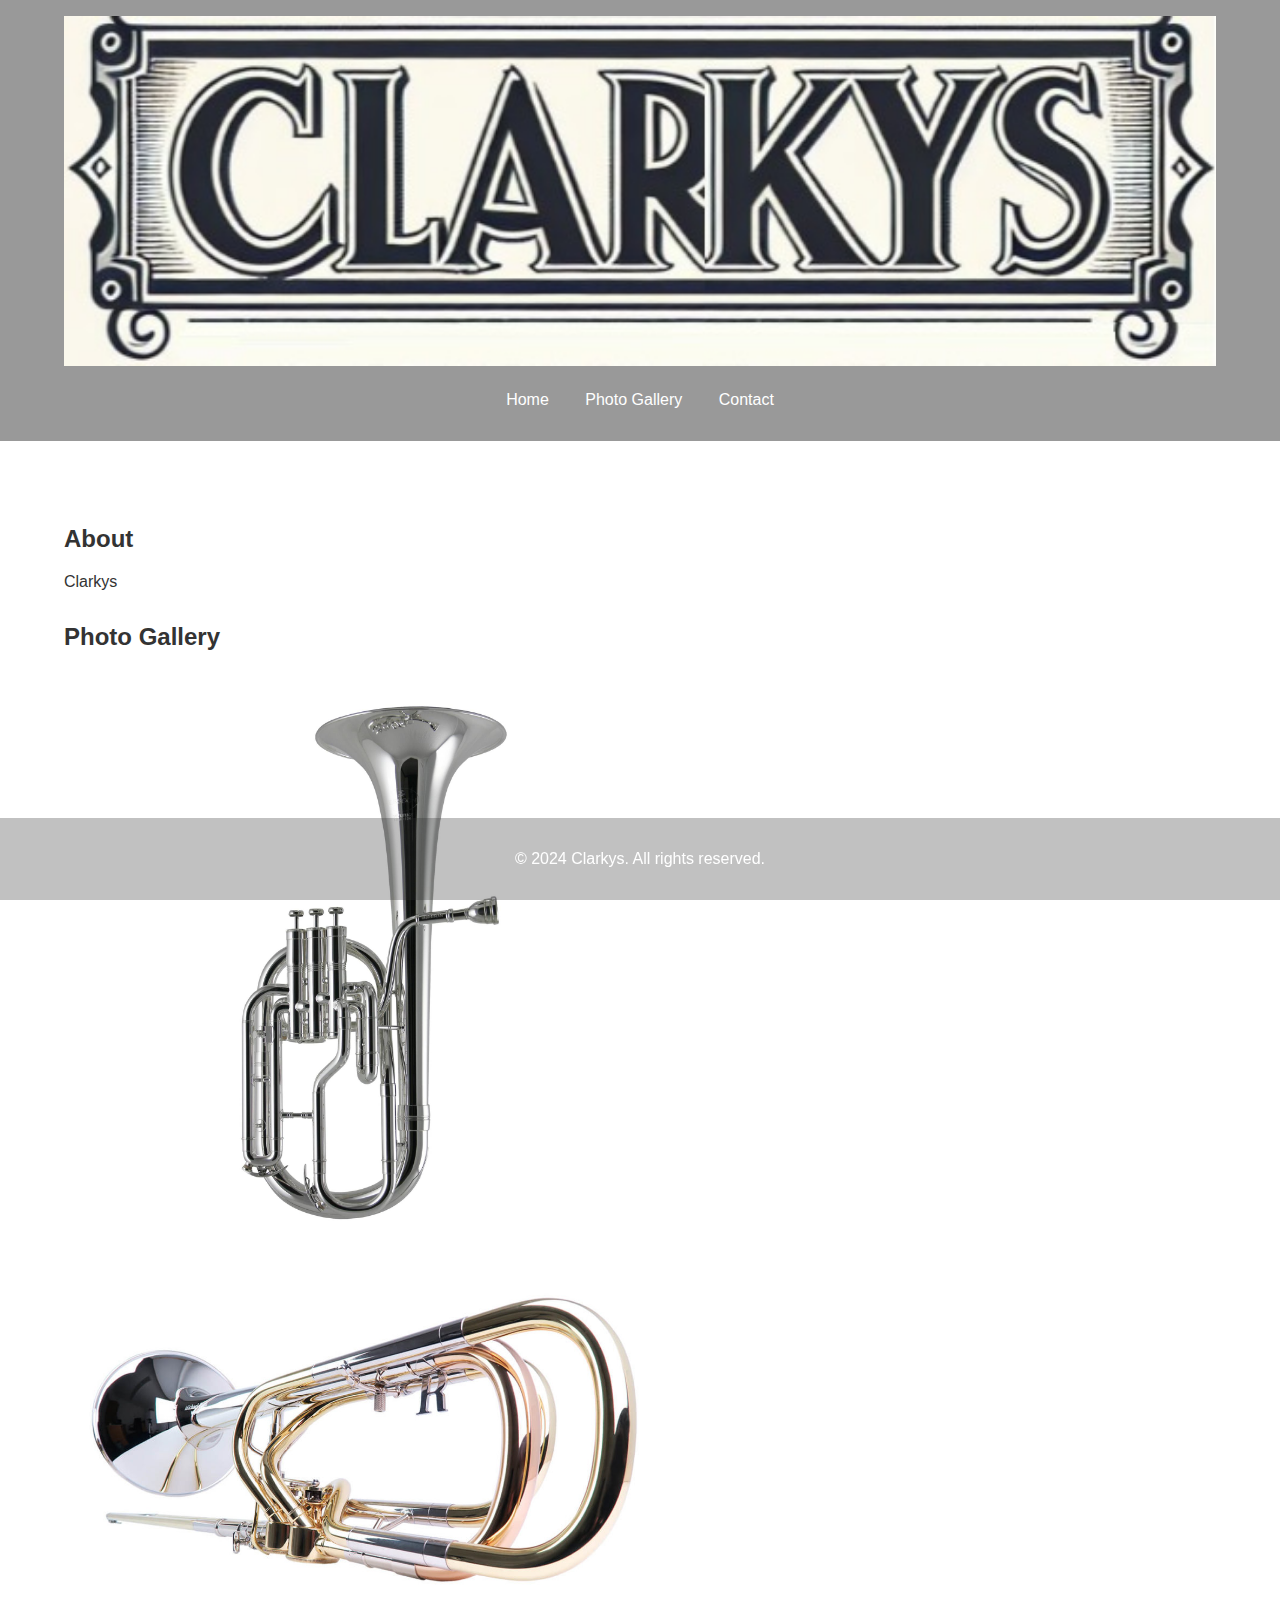
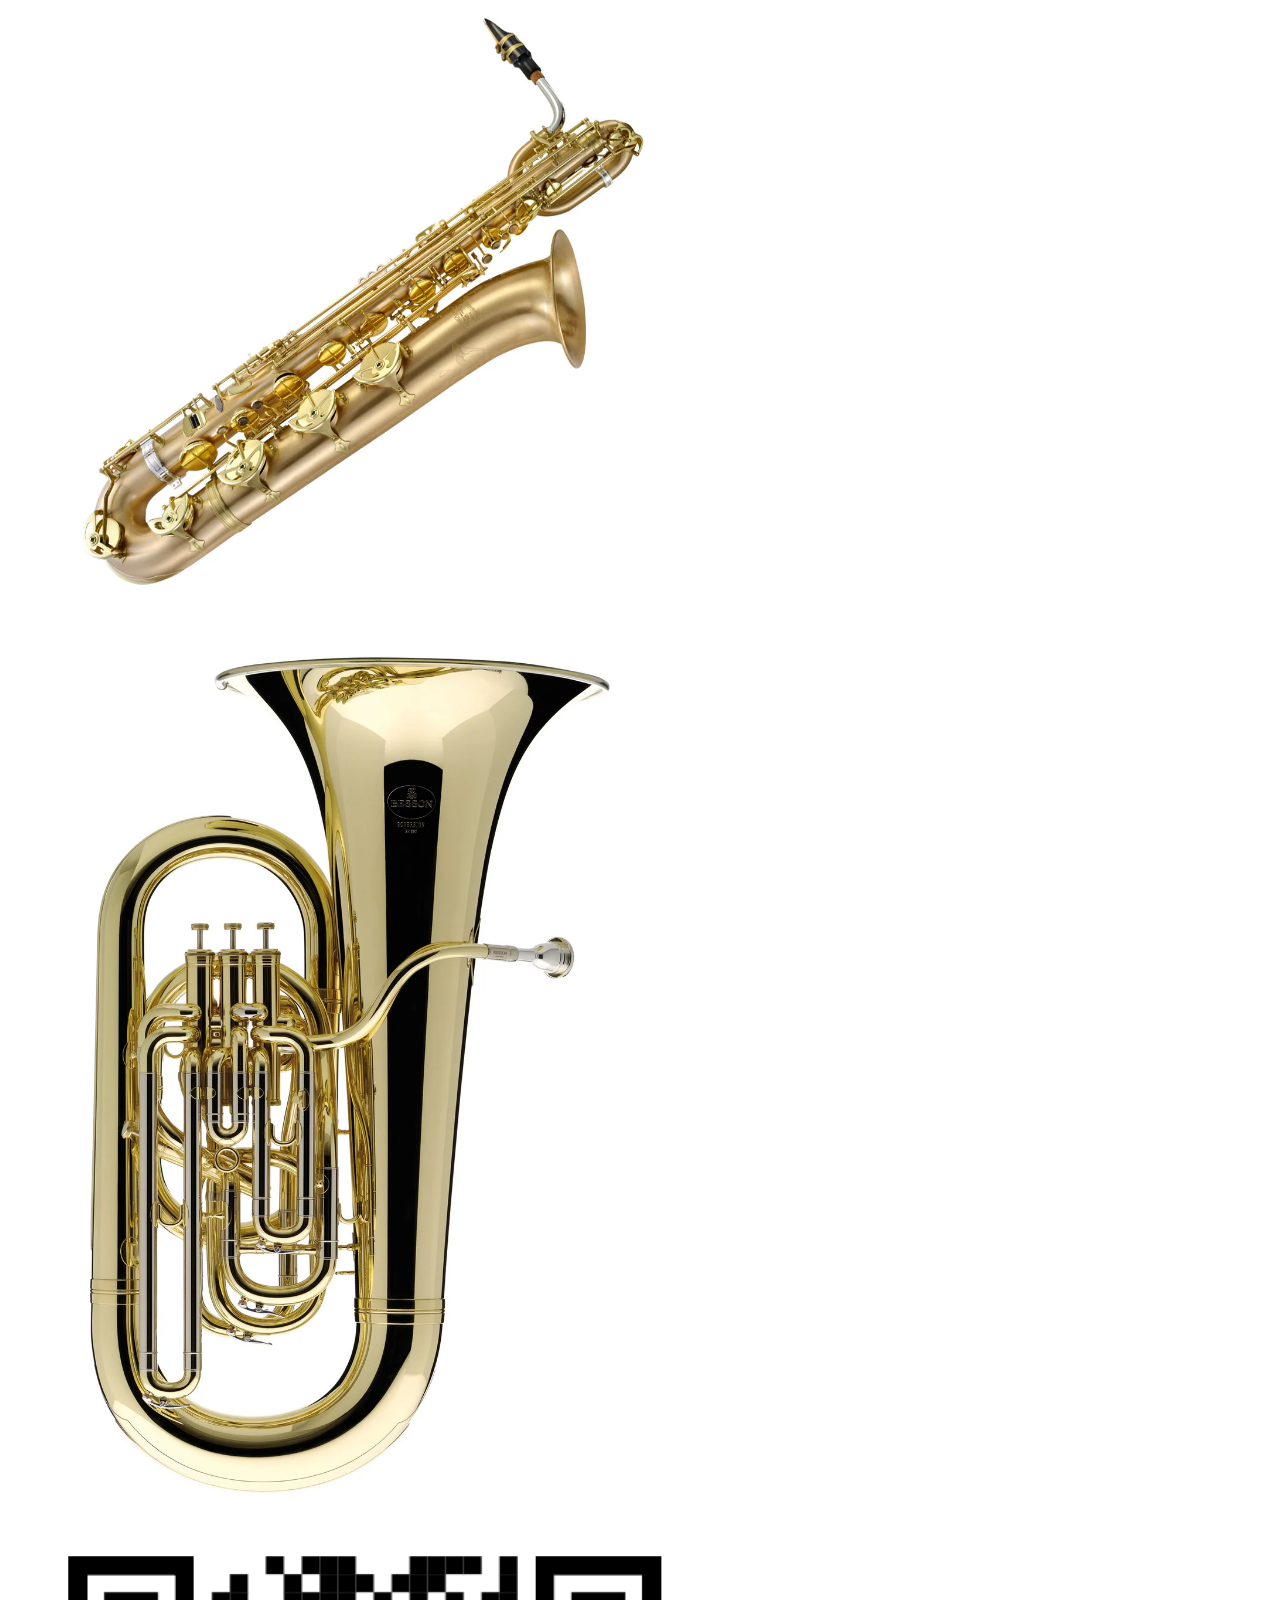
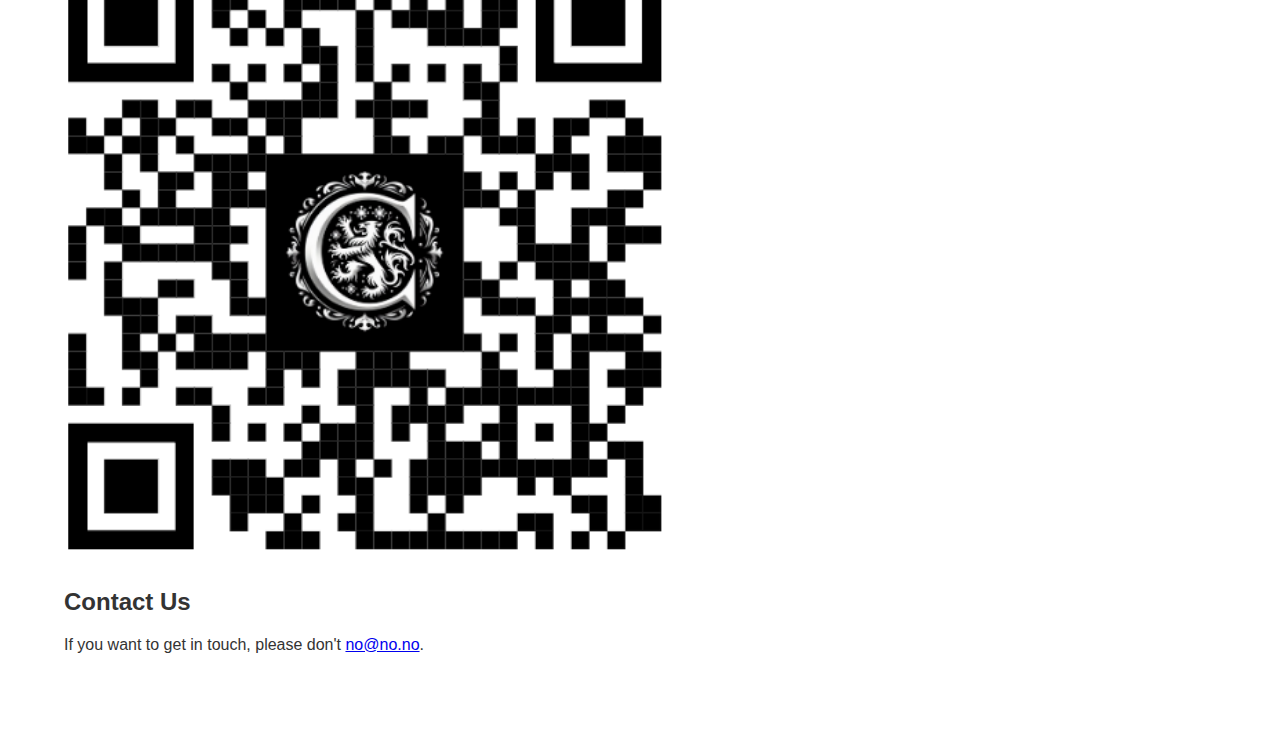
==== index.html @ 57dd47c4 "Update index.html" ====
<!DOCTYPE html>
<html lang="en">
<head>
    <meta charset="UTF-8">
    <meta name="viewport" content="width=device-width, initial-scale=1.0">
    <link rel="stylesheet" href="styles.css">
    <link rel="icon" href="assets/favicon-32x32.png" type="image/png">
</head>
<body>
    <header>
        <img src="assets/banner.jpg" alt="Clarkys Banner" style="width: 90%; height: auto;">
        <h1></h1>
        <nav>
            <ul>
                <li><a href="#home">Home</a></li>
                <li><a href="#gallery">Photo Gallery</a></li>
                <li><a href="#contact">Contact</a></li>
            </ul>
        </nav>
    </header>
    <main>
        <section id="home">
            <h2>About</h2>
            <p>Clarkys</p>
        </section>
        <section id="gallery">
            <h2>Photo Gallery</h2>
            <div class="gallery">
			<a href="https://www.google.com">
				<img src="assets/xxl_185-Besson-BE950-2-0-SP.jpg" alt="Tenor Horn">
			</a>
            <a href="https://rewards.bing.com">
                <img src="assets/R9-Header-2017-1-1110x550-1.jpeg" alt="R9">
            </a>    
			<a href="https://www.yahoo.co.uk">
				<img src="assets/BLBV200-GL.jpg" alt="Sax">
			</a>
			<a href="https://gmail.com">
			<img src="assets/BassEb.jpg" alt="EbBass">
			</a>
			<a href="https://Clarkys.co.uk">
				<img src="assets/Background.png" alt="QR">
			</a>	
            </div>
        </section>
        <section id="contact">
            <h2>Contact Us</h2>
            <p>If you want to get in touch, please don't <a href="mailto:no@no.no">no@no.no</a>.</p>
        </section>
    </main>
    <footer>
        <p>© 2024 Clarkys. All rights reserved.</p>
    </footer>
</body>
</html>
---- styles.css ----
body {
    font-family: Arial, sans-serif;
    margin: 0;
    padding: 0;
    background: url('assets/background.jpg') no-repeat center center fixed;
    background-size: cover;
    color: #333;
}

header {
    background-color: rgba(51, 51, 51, 0.5);
    color: #fff;
    padding: 1rem 0;
    text-align: center;
}

nav ul {
    list-style: none;
    padding: 0;
}

nav ul li {
    display: inline;
    margin: 0 1rem;
}

nav ul li a {
    color: #fff;
    text-decoration: none;
}

main {
    padding: 2rem;
    background-color: rgba(255, 255, 255, 0.5);
    border-radius: 8px;
    margin: 2rem;
}

section {
    margin-bottom: 2rem;
}

.gallery {
    display: flex;
    flex-direction: column;
    gap: 1rem;
}

.gallery img {
    width: 70%;
    max-width: 600px;
    border-radius: 8px;
    margin: 0 auto;
}

footer {
    background-color: rgba(51, 51, 51, 0.3);
    color: #fff;
    text-align: center;
    padding: 1rem 0;
    position: fixed;
    width: 100%;
    bottom: 0;
}
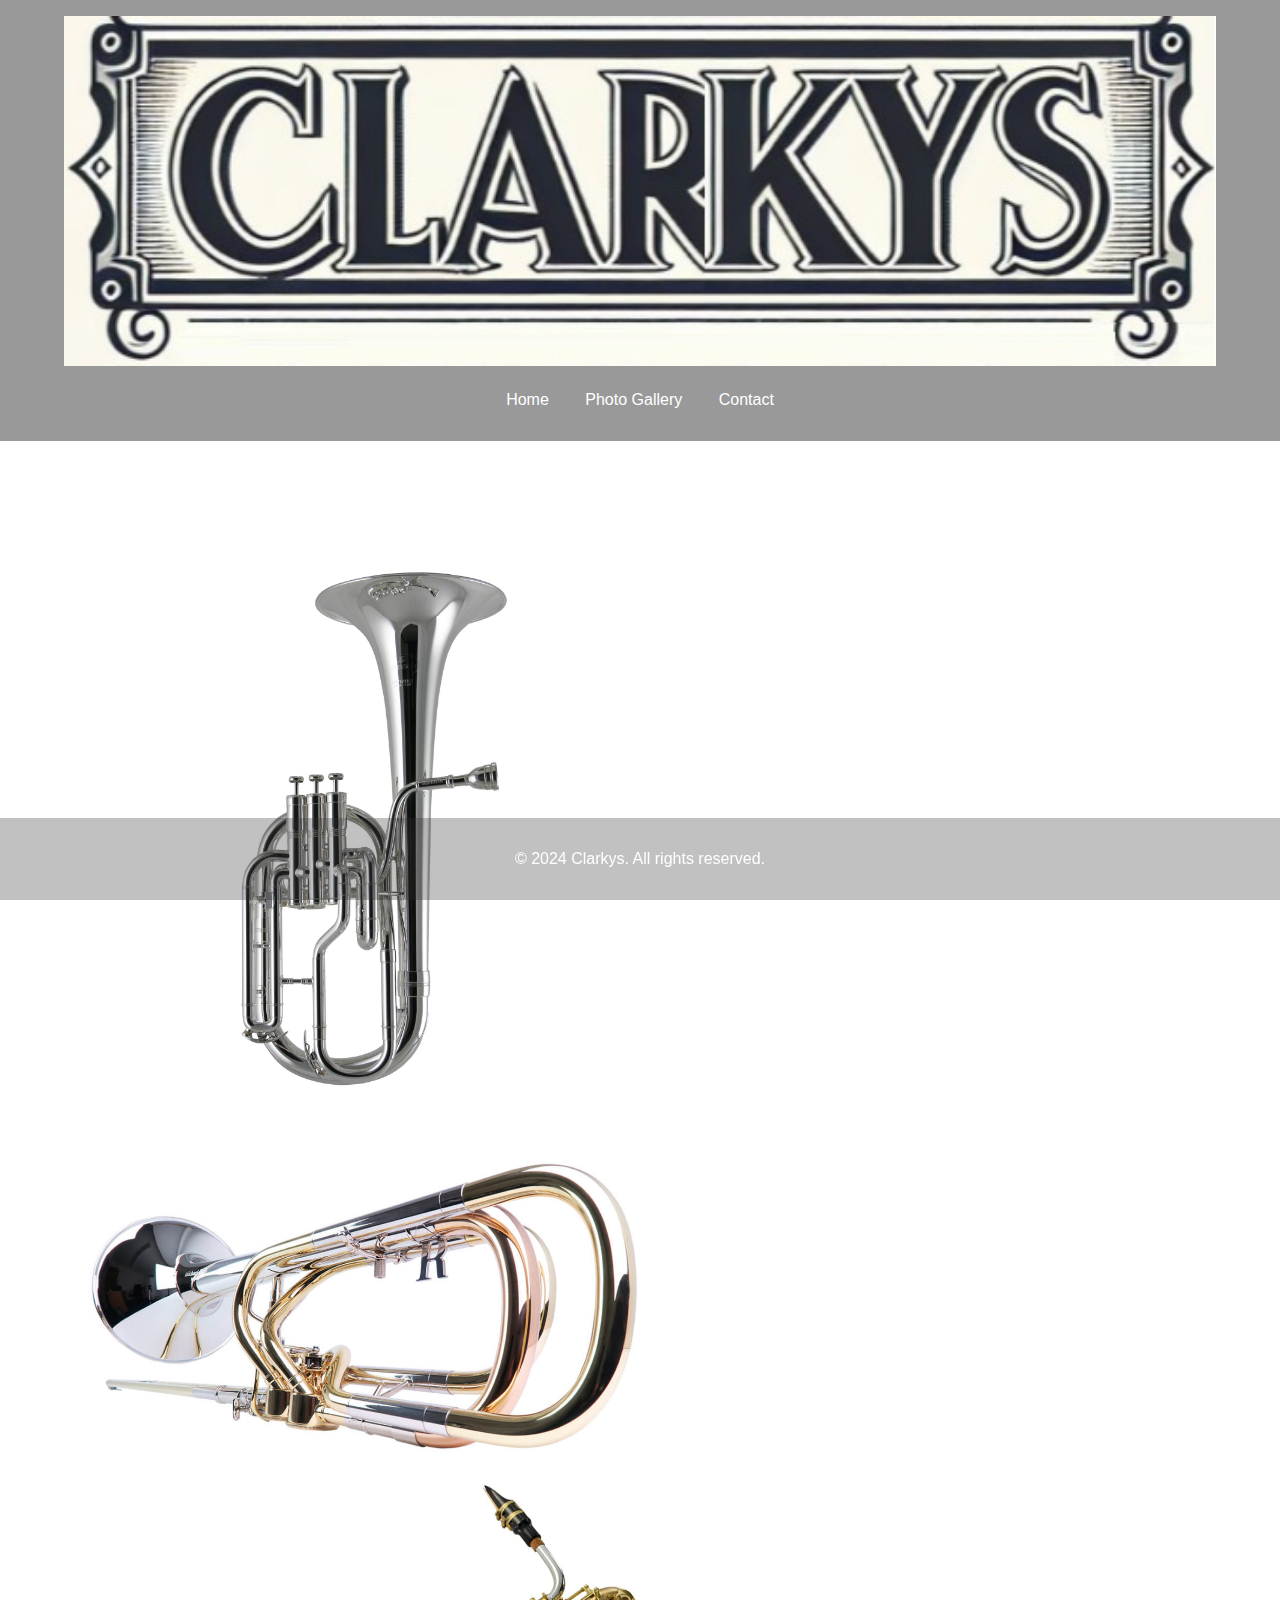
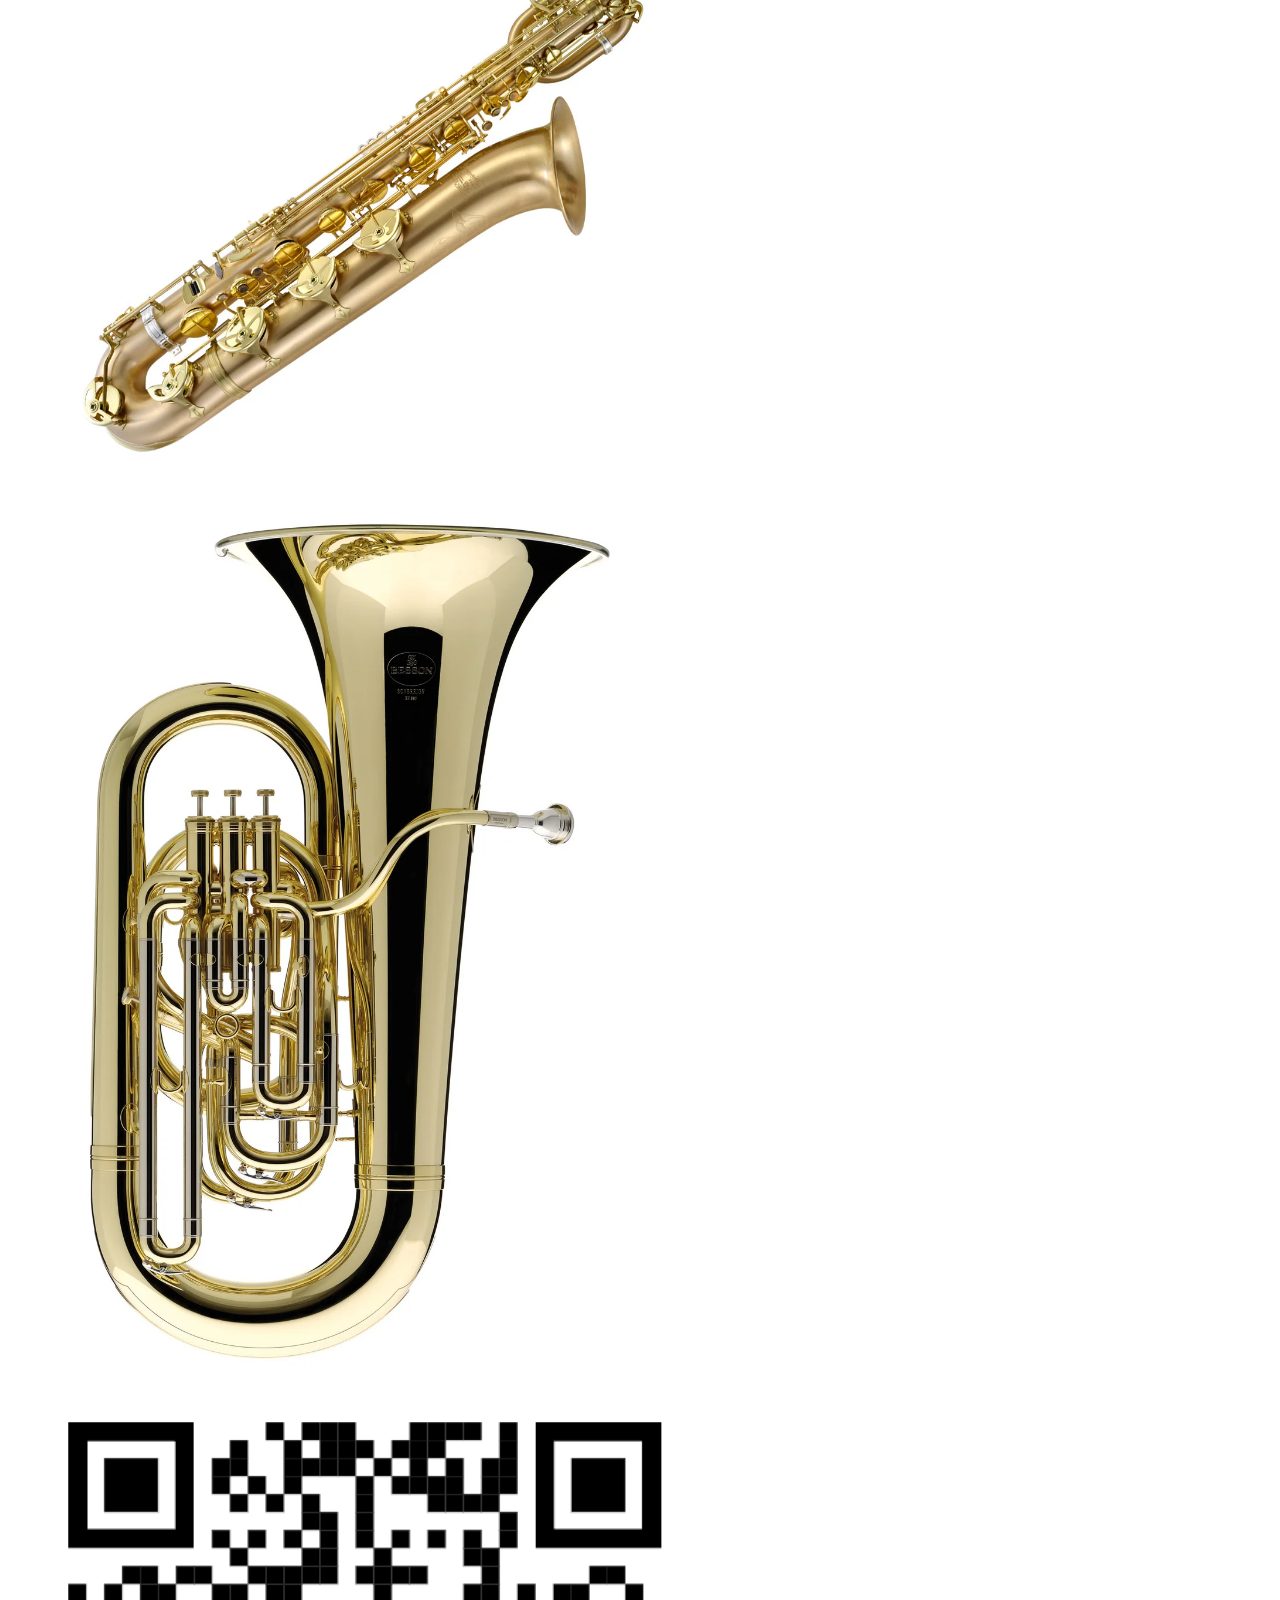
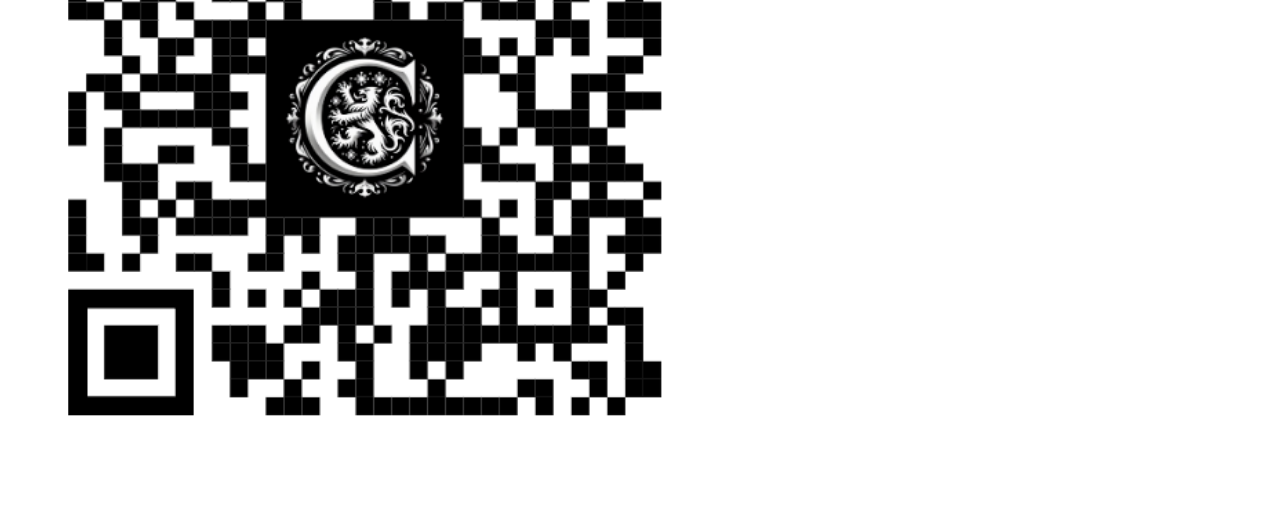
==== commit 04879fc3: "Minimalist Update index.html" ====
--- a/index.html
+++ b/index.html
@@ -20,32 +20,29 @@
     </header>
     <main>
         <section id="home">
-            <h2>About</h2>
-            <p>Clarkys</p>
         </section>
         <section id="gallery">
-            <h2>Photo Gallery</h2>
             <div class="gallery">
-			<a href="https://www.google.com">
+			<a href="TenorHorn.html">
 				<img src="assets/xxl_185-Besson-BE950-2-0-SP.jpg" alt="Tenor Horn">
 			</a>
-            <a href="https://rewards.bing.com">
+            <a href="R9.html">
                 <img src="assets/R9-Header-2017-1-1110x550-1.jpeg" alt="R9">
             </a>    
-			<a href="https://www.yahoo.co.uk">
+			<a href="Sax.html">
 				<img src="assets/BLBV200-GL.jpg" alt="Sax">
 			</a>
-			<a href="https://gmail.com">
+			<a href="BassEb.html">
 			<img src="assets/BassEb.jpg" alt="EbBass">
 			</a>
-			<a href="https://Clarkys.co.uk">
+			<a href="index.html">
 				<img src="assets/Background.png" alt="QR">
 			</a>	
             </div>
         </section>
         <section id="contact">
-            <h2>Contact Us</h2>
-            <p>If you want to get in touch, please don't <a href="mailto:no@no.no">no@no.no</a>.</p>
+            <h2></h2>
+            <p></p>
         </section>
     </main>
     <footer>
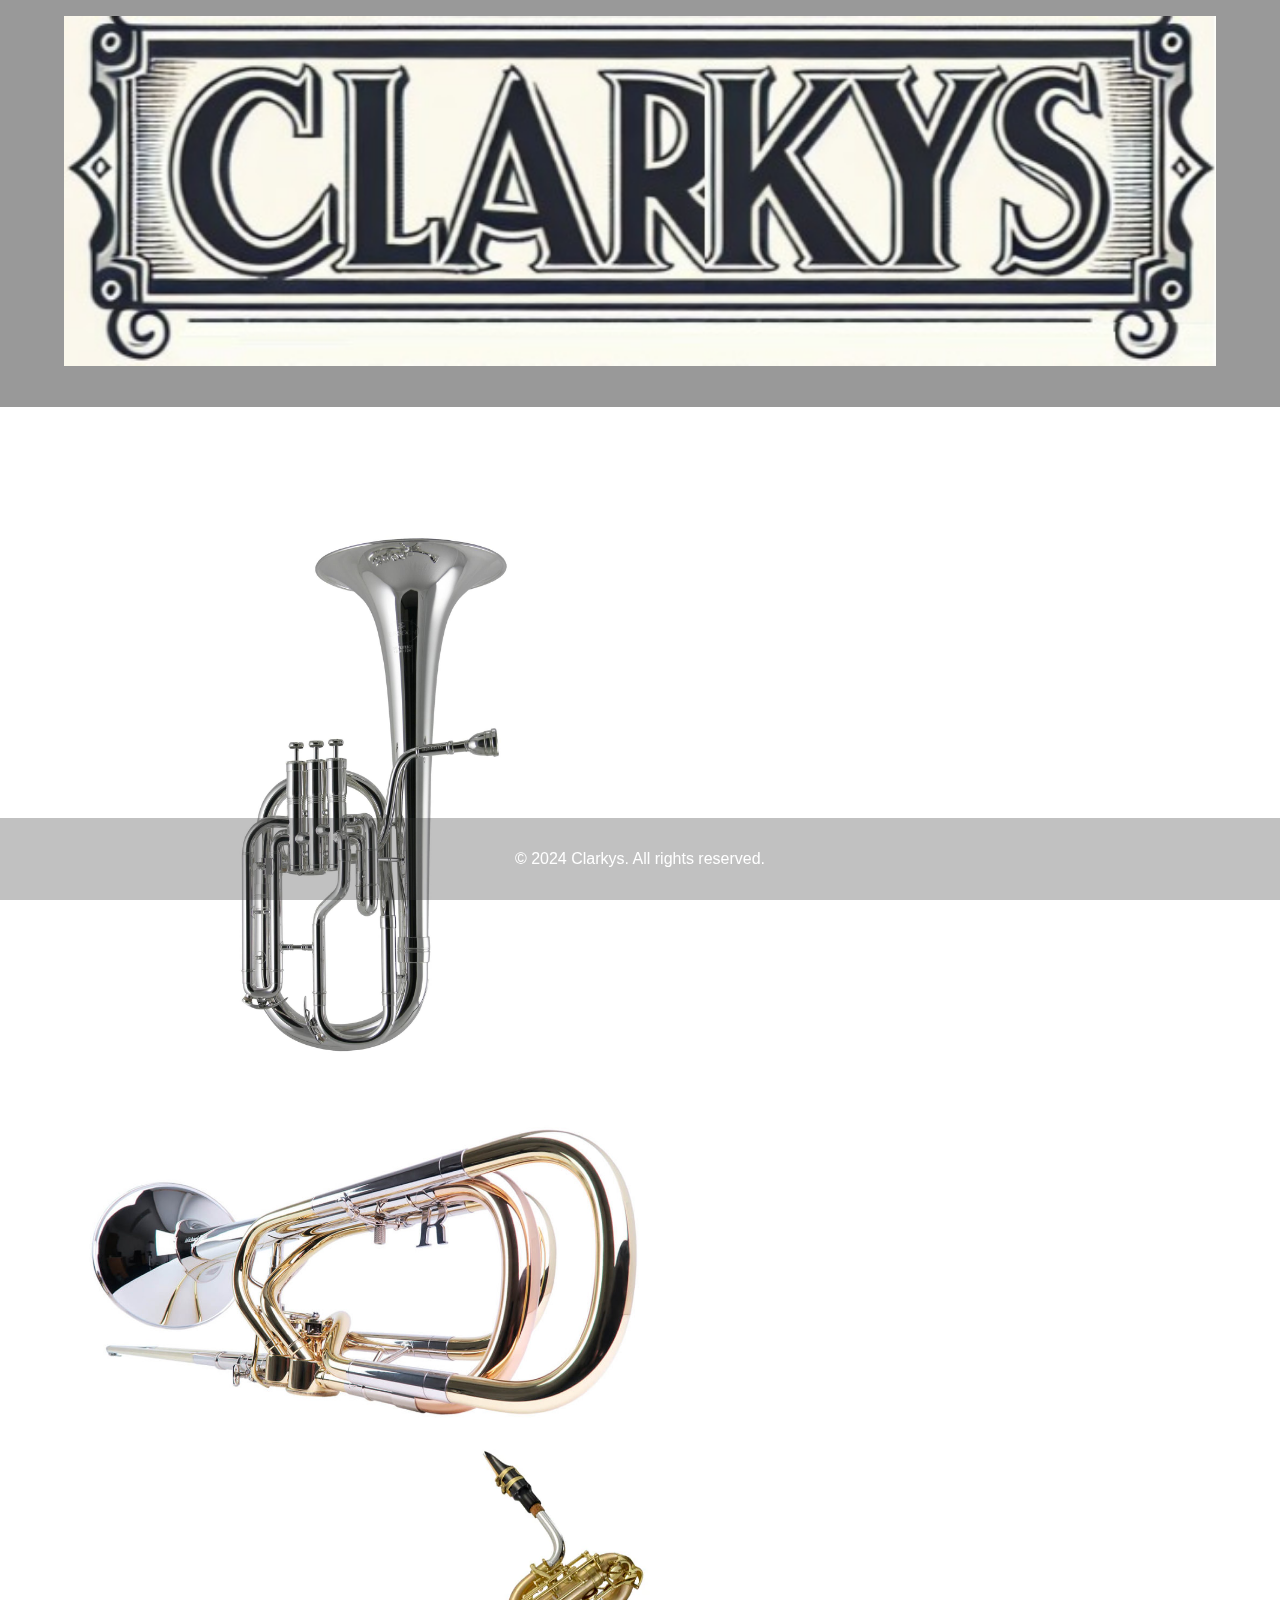
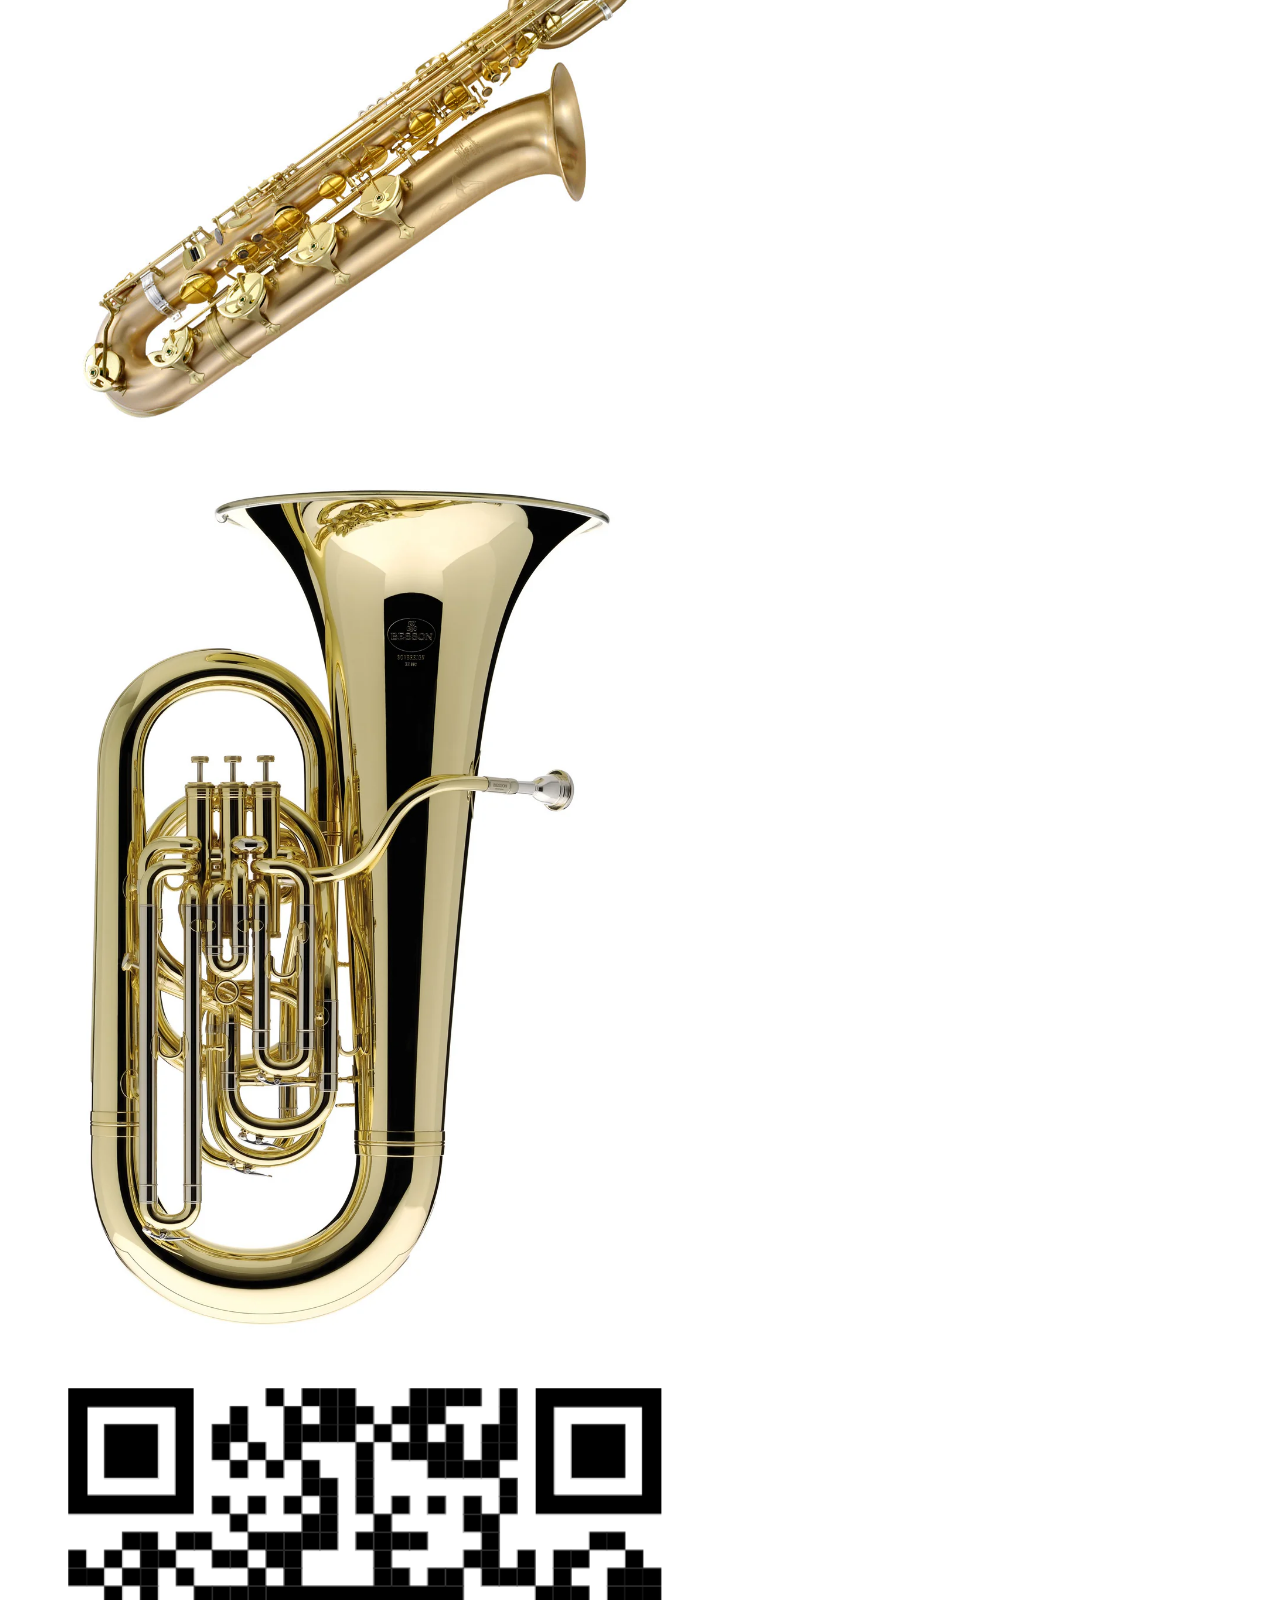
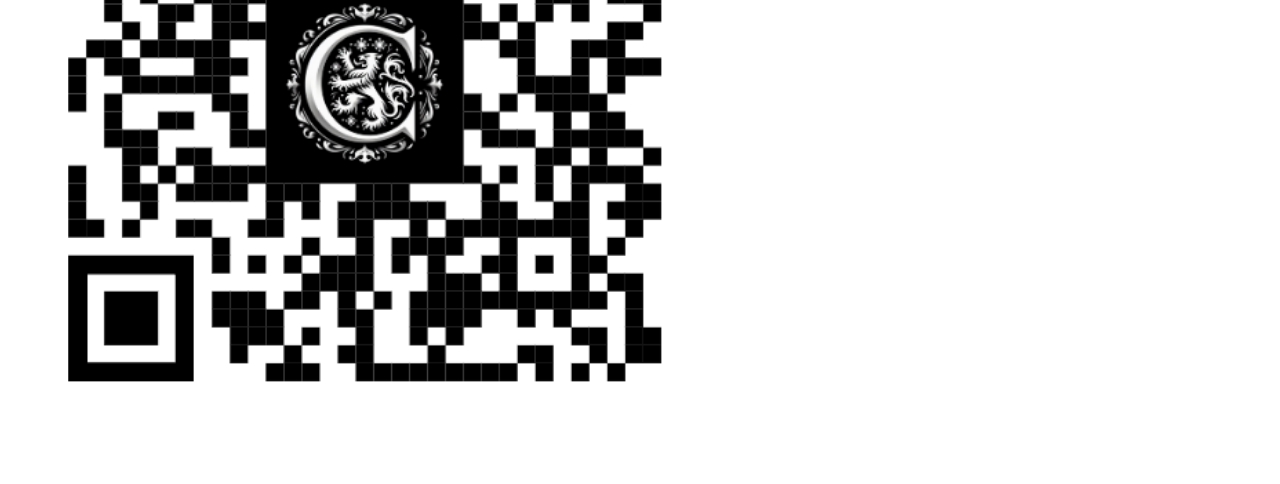
==== commit f69c3a01: "Update index.html" ====
--- a/index.html
+++ b/index.html
@@ -12,9 +12,6 @@
         <h1></h1>
         <nav>
             <ul>
-                <li><a href="#home">Home</a></li>
-                <li><a href="#gallery">Photo Gallery</a></li>
-                <li><a href="#contact">Contact</a></li>
             </ul>
         </nav>
     </header>
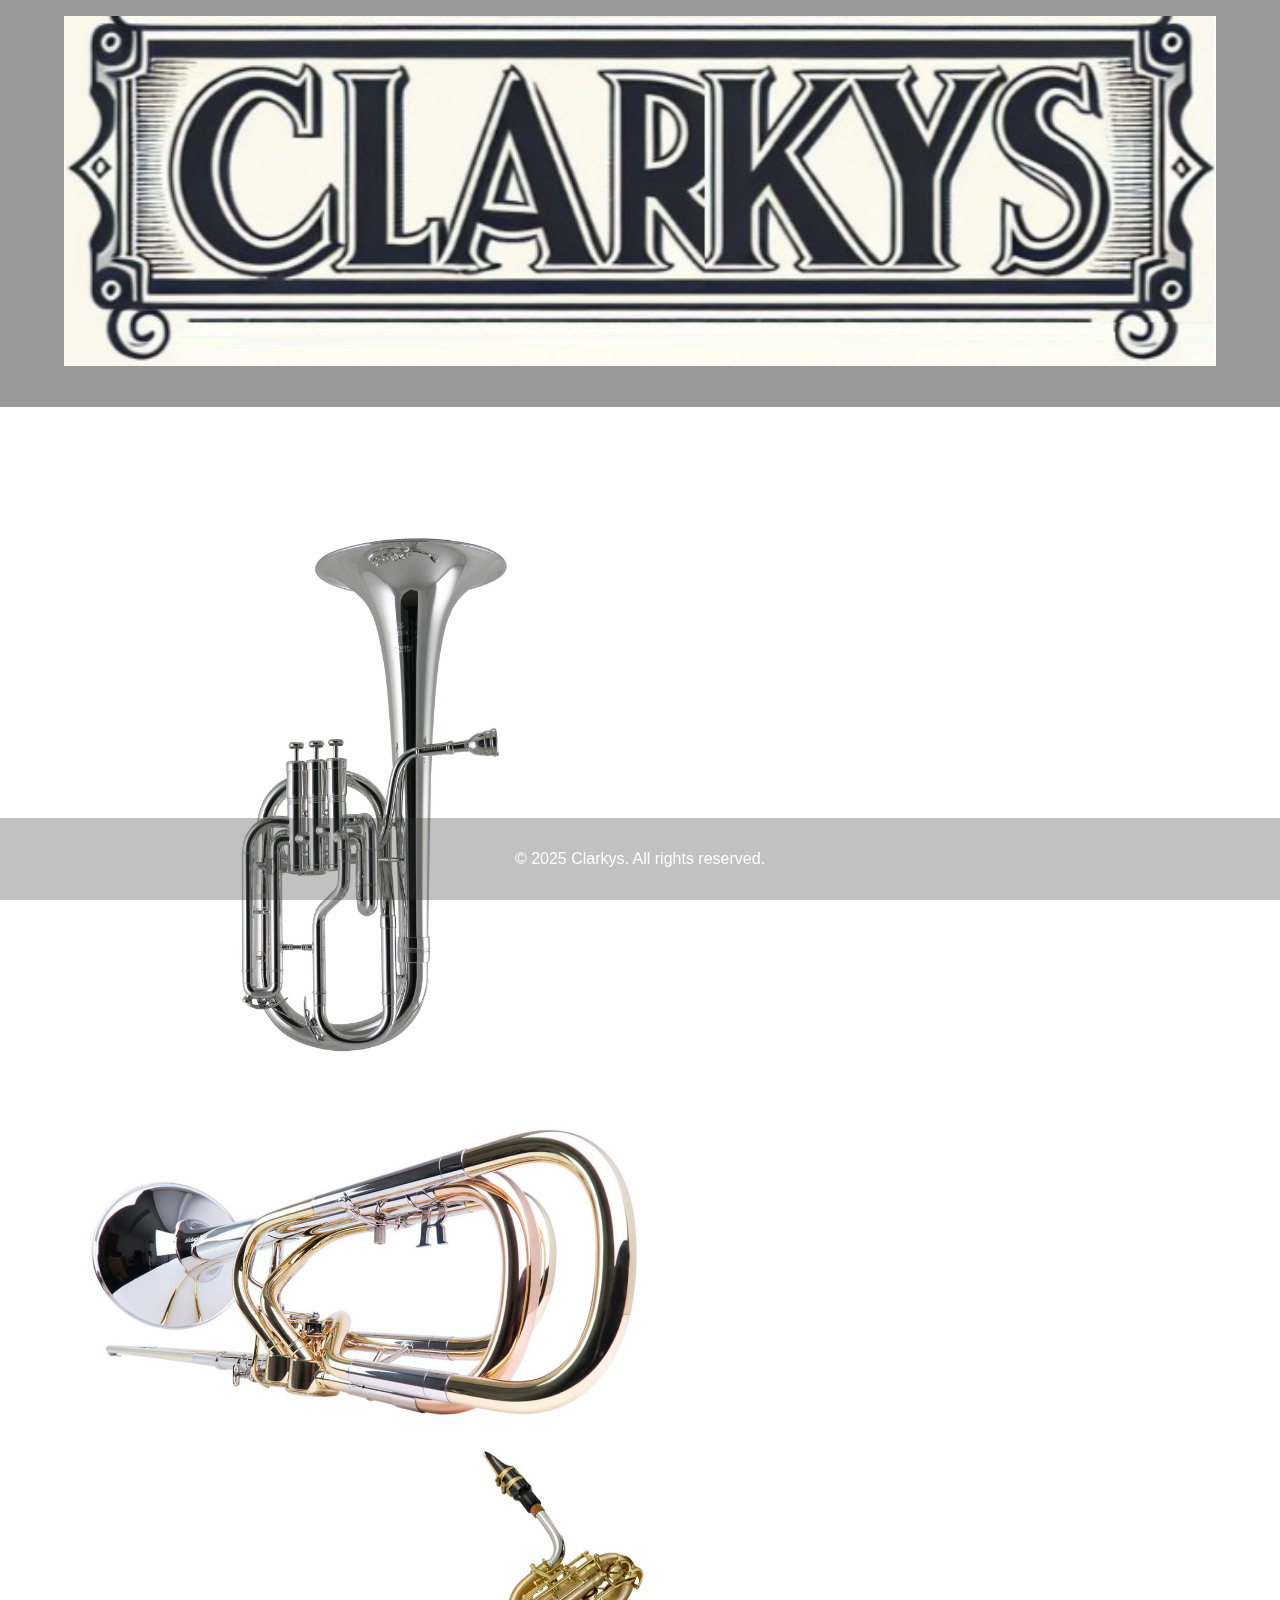
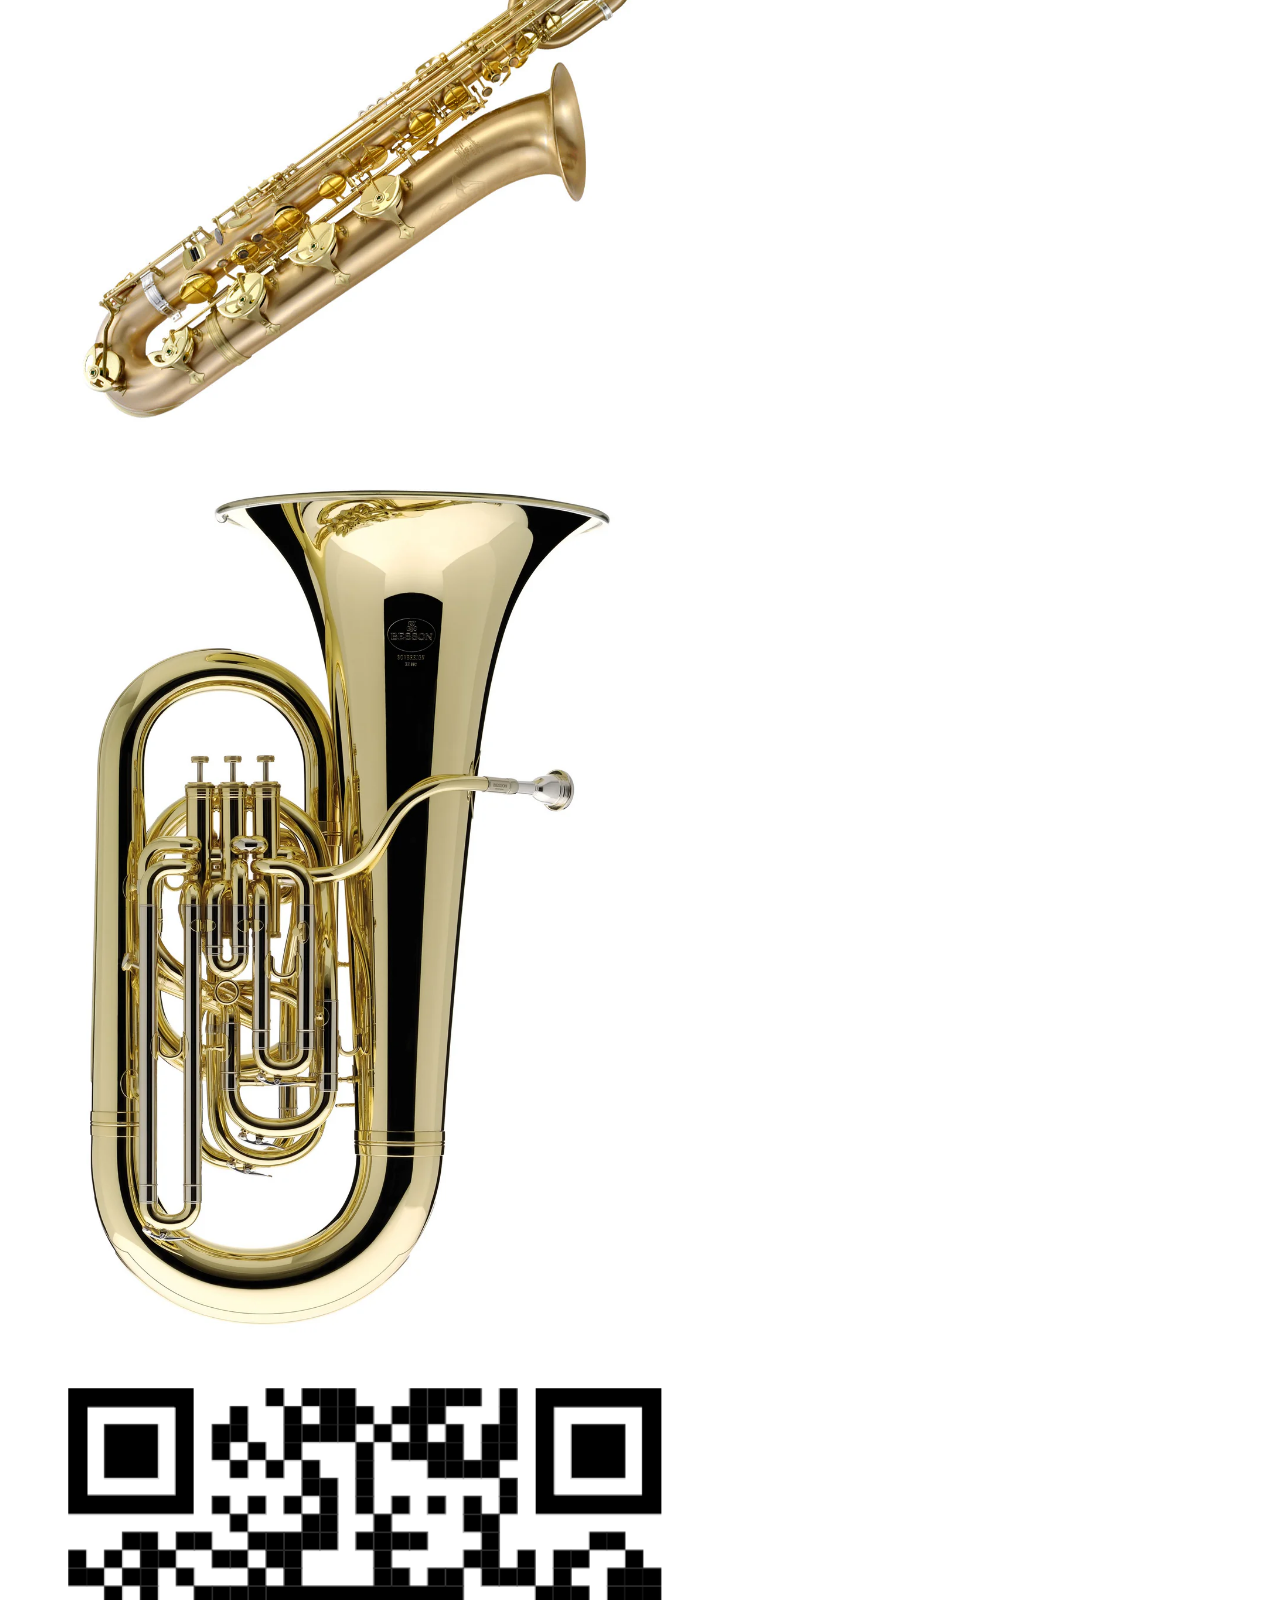
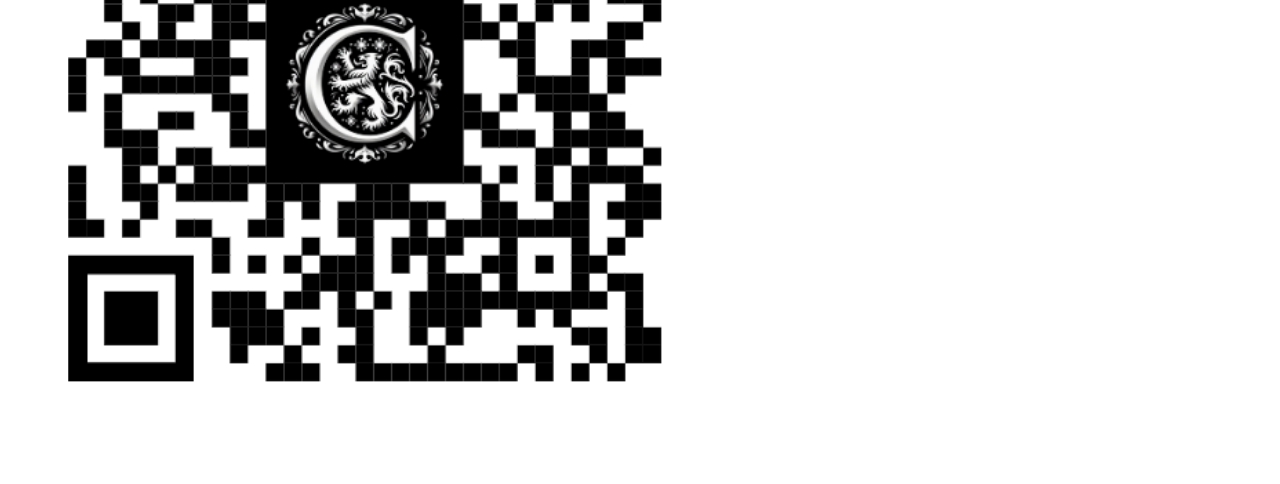
==== commit 74d59b5b: "Update index.html" ====
--- a/index.html
+++ b/index.html
@@ -43,7 +43,7 @@
         </section>
     </main>
     <footer>
-        <p>© 2024 Clarkys. All rights reserved.</p>
+        <p>© 2025 Clarkys. All rights reserved.</p>
     </footer>
 </body>
 </html>
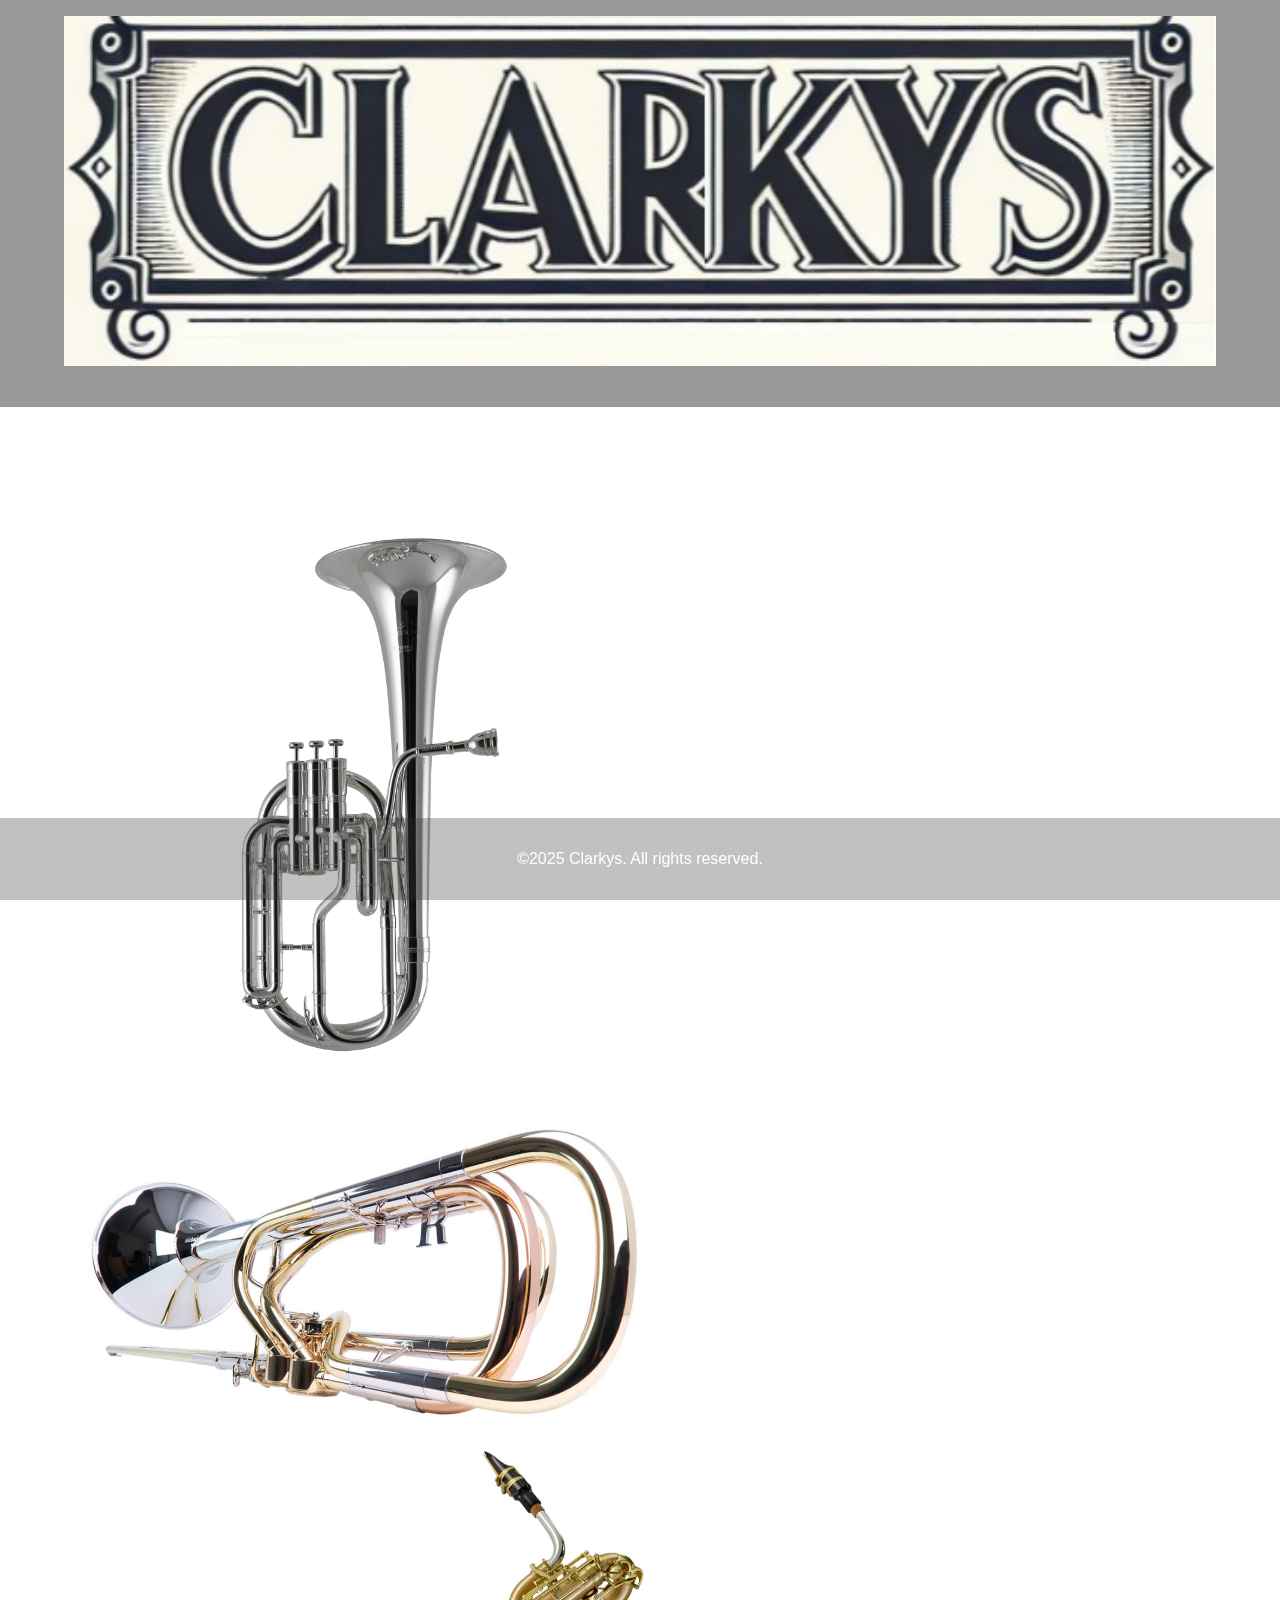
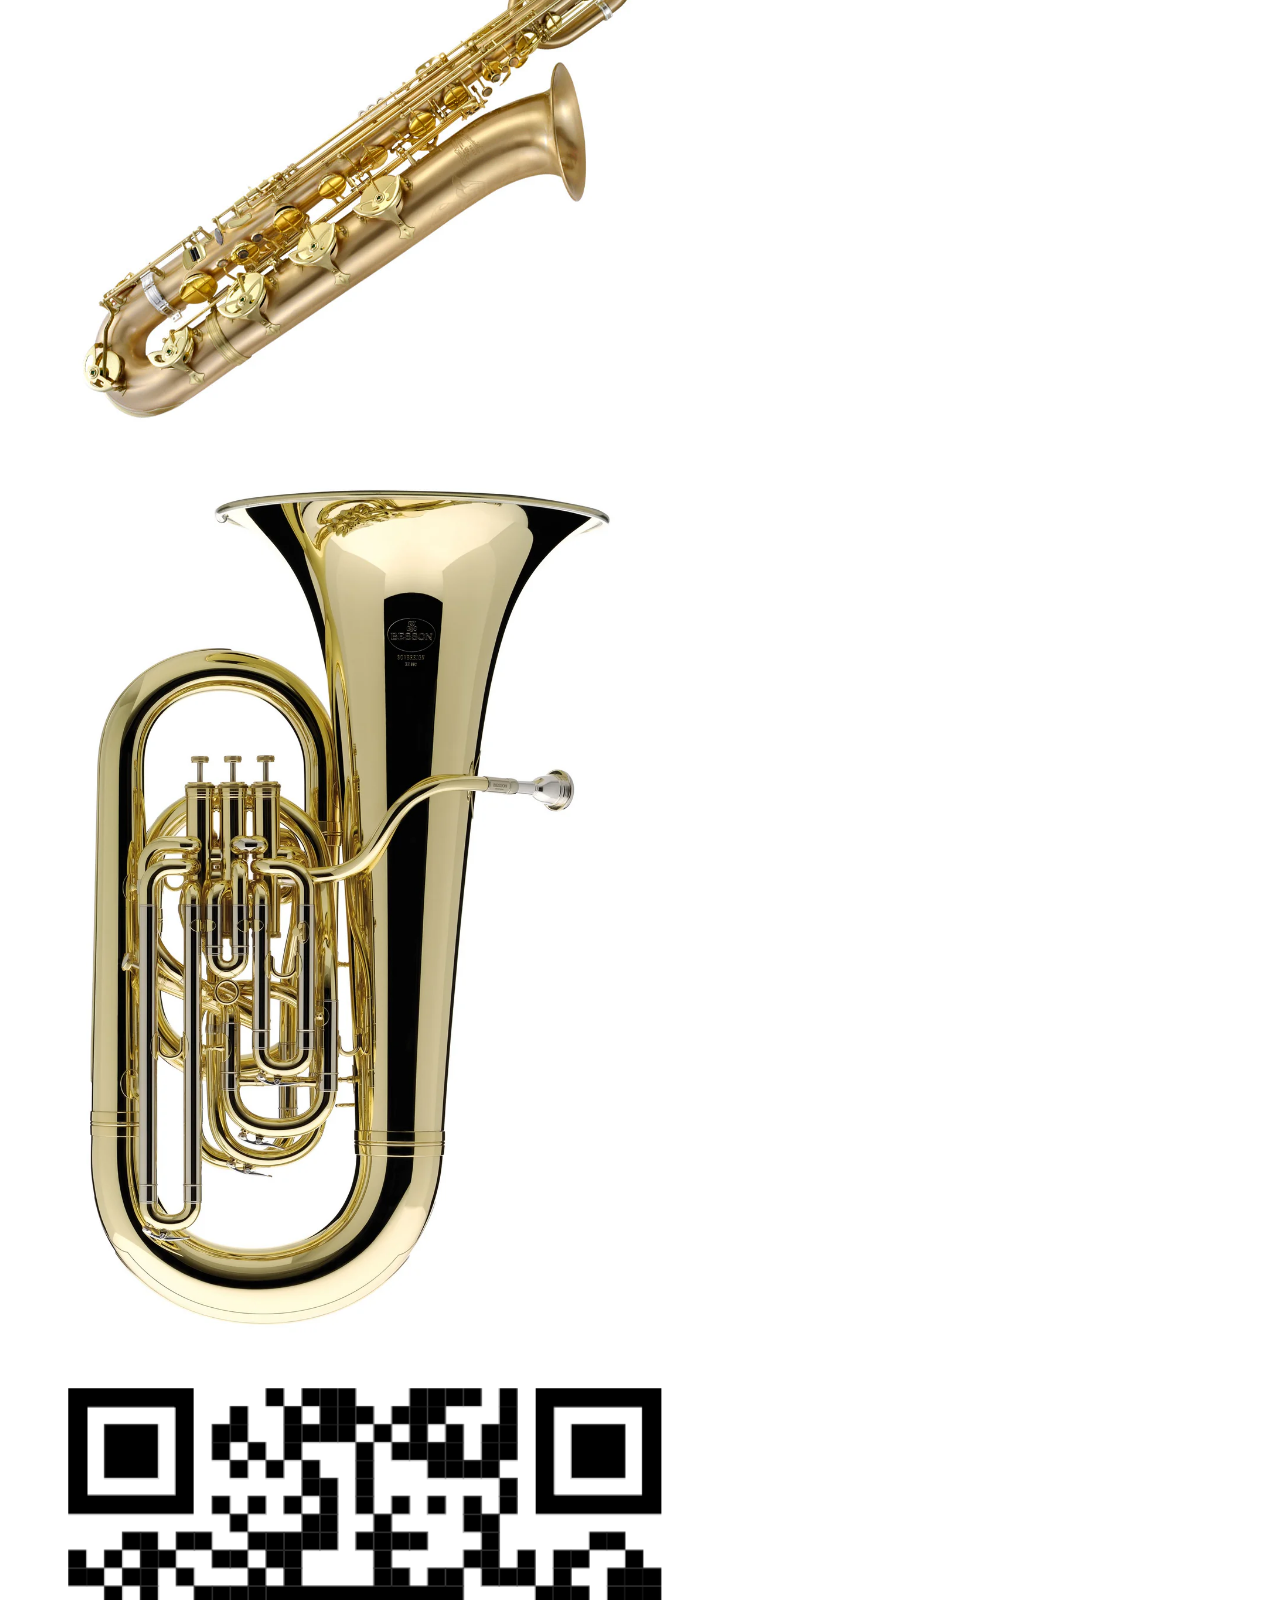
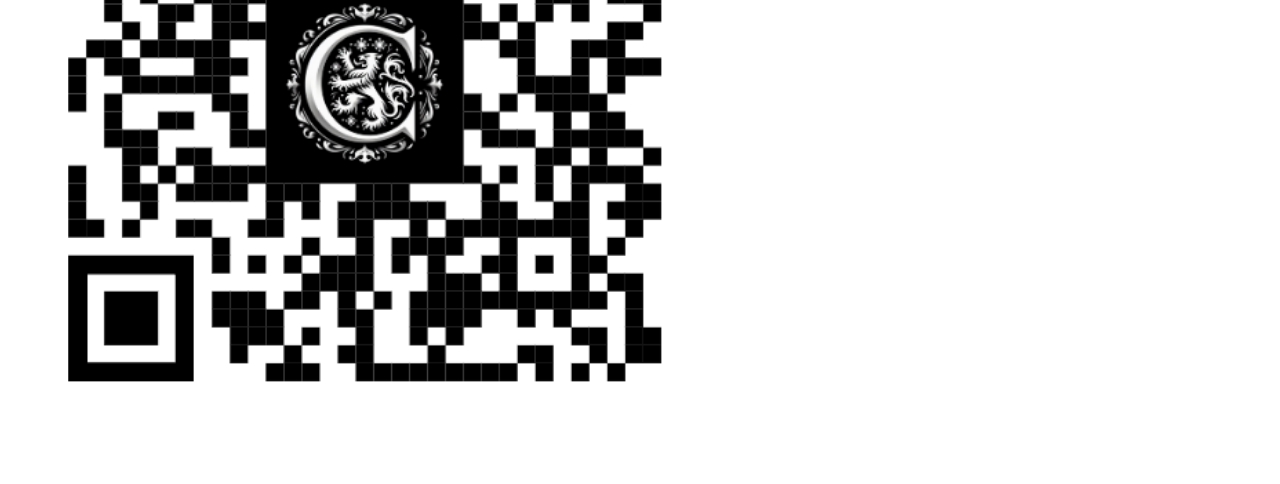
==== commit 15c64acd: "020225" ====
--- a/index.html
+++ b/index.html
@@ -43,7 +43,7 @@
         </section>
     </main>
     <footer>
-        <p>© 2025 Clarkys. All rights reserved.</p>
+        <p>©2025 Clarkys. All rights reserved.</p>
     </footer>
 </body>
 </html>
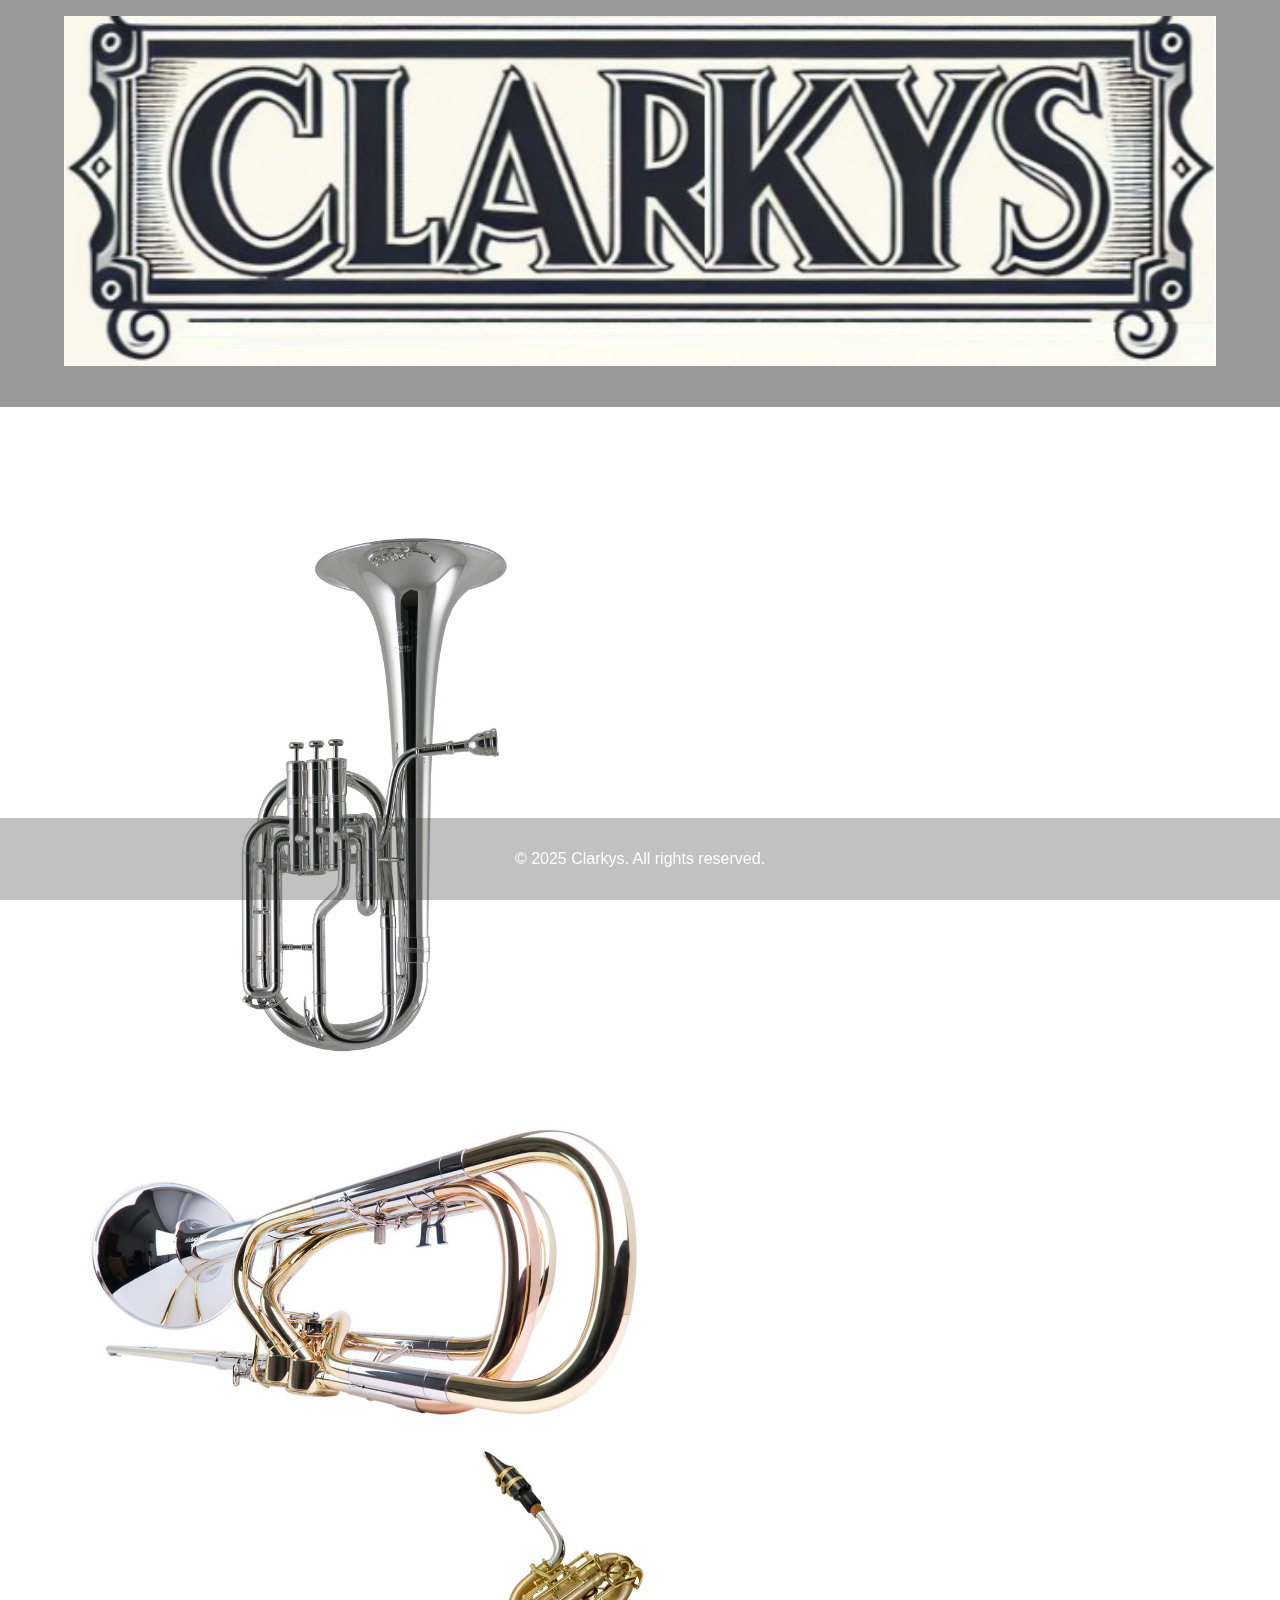
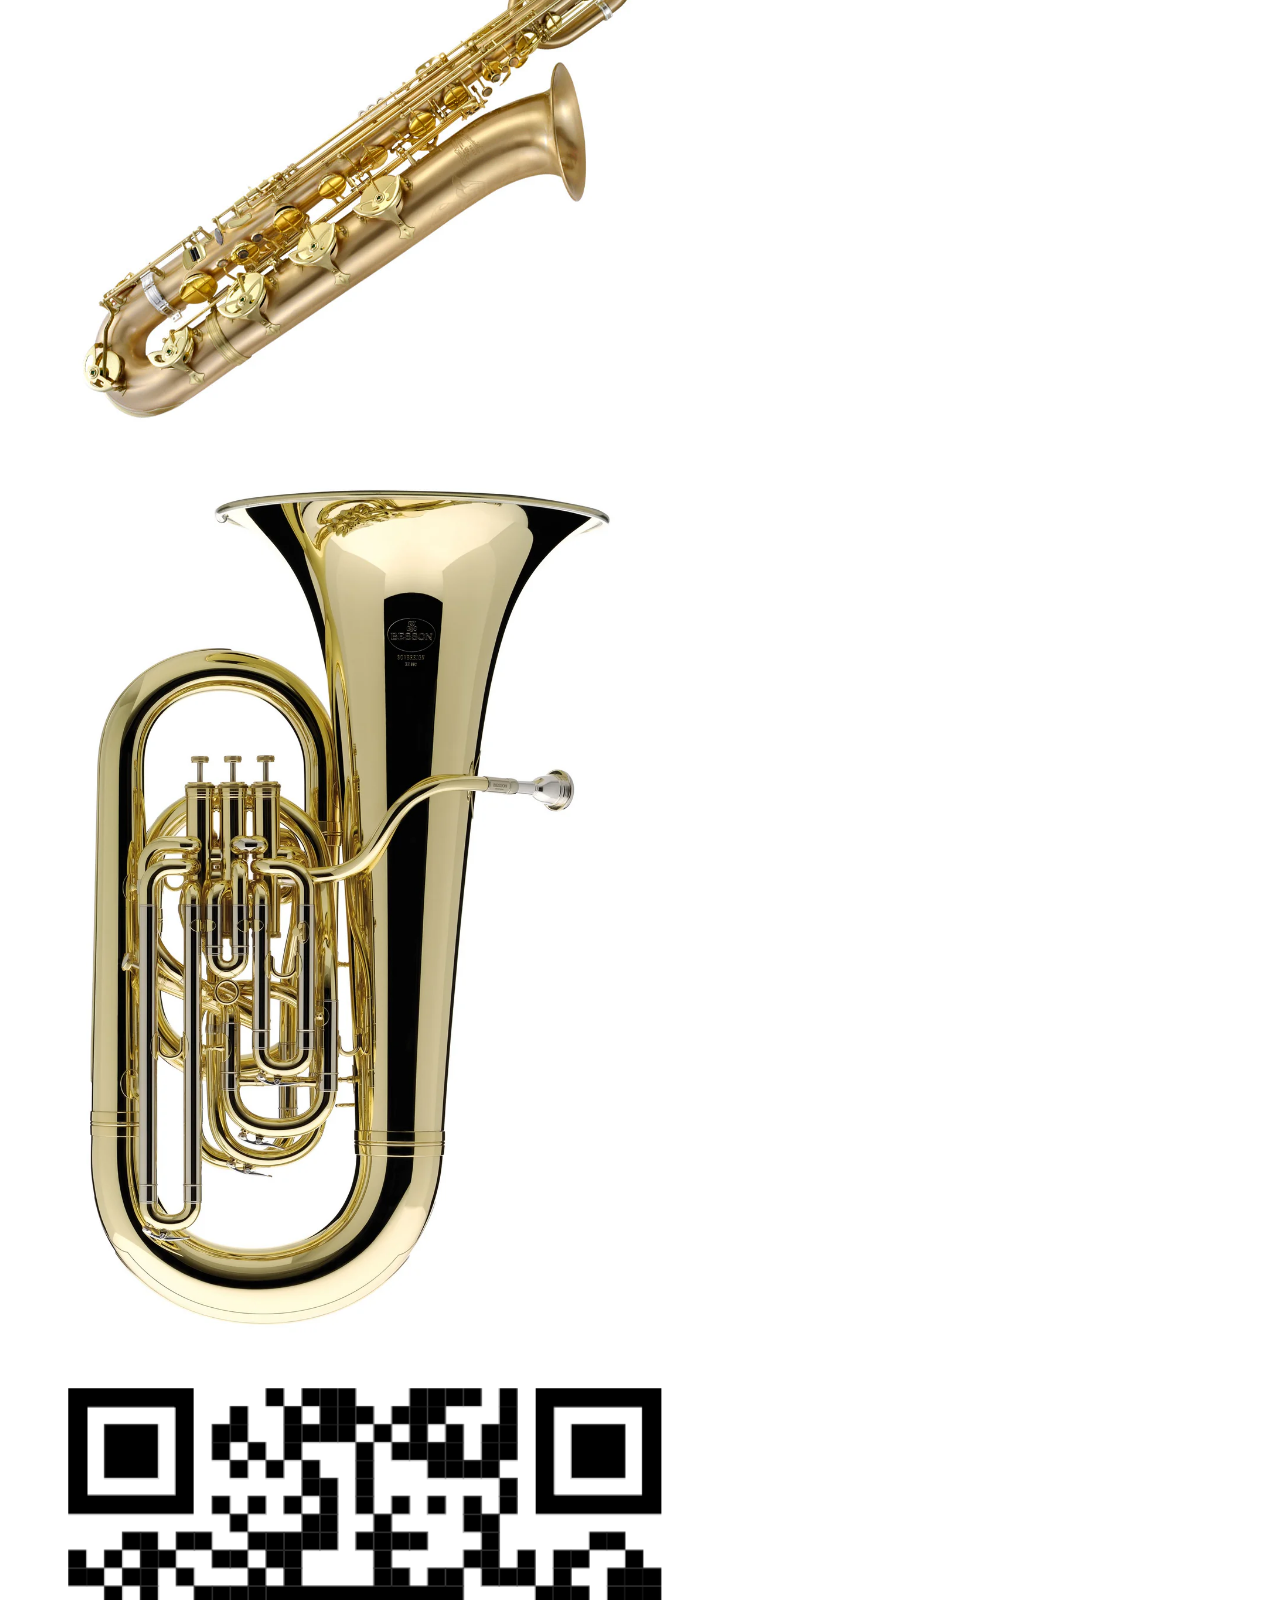
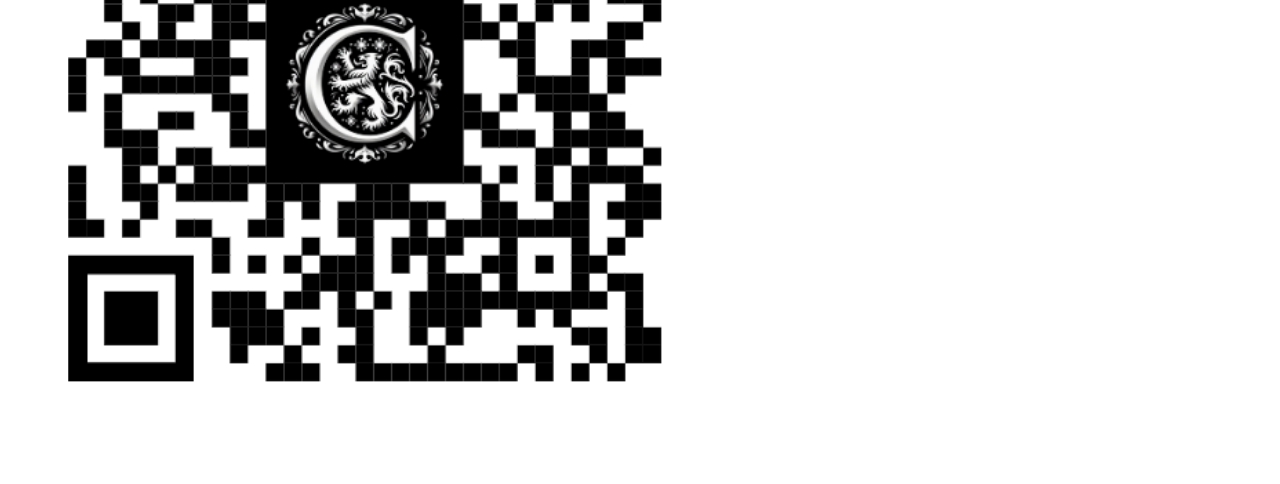
==== commit aa38893a: "020225_1201" ====
--- a/index.html
+++ b/index.html
@@ -43,7 +43,7 @@
         </section>
     </main>
     <footer>
-        <p>©2025 Clarkys. All rights reserved.</p>
+        <p>© 2025 Clarkys. All rights reserved.</p>
     </footer>
 </body>
 </html>
